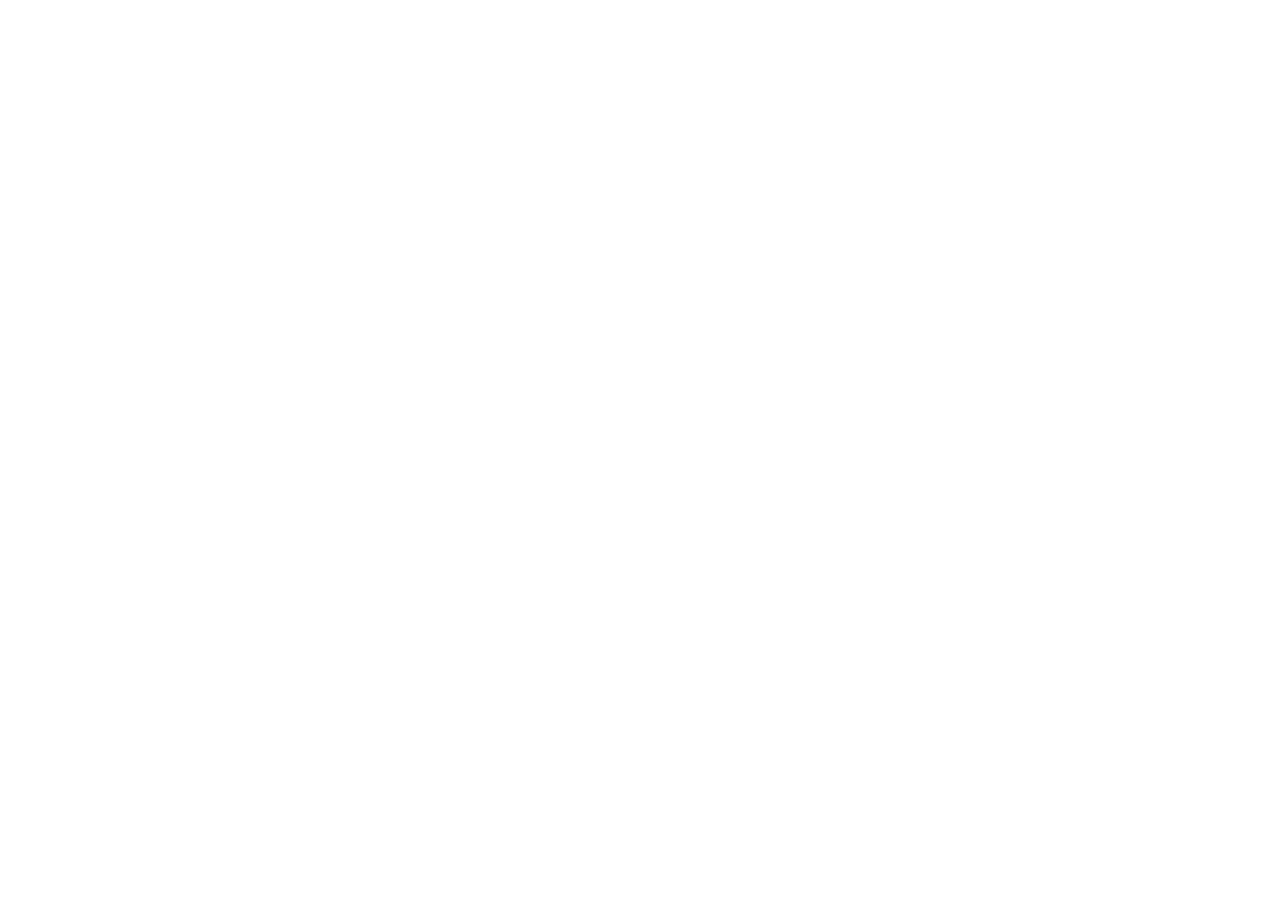
==== docs/index.html @ beaa5b49 "addDocsForDeploy" ====
<!doctype html><html lang="en"><head><meta charset="utf-8"/><link rel="icon" href="/favicon.ico"/><meta name="viewport" content="width=device-width,initial-scale=1"/><meta name="theme-color" content="#000000"/><meta name="description" content="Web site created using create-react-app"/><link rel="apple-touch-icon" href="/logo192.png"/><link rel="manifest" href="/manifest.json"/><link rel="stylesheet" href="https://cdnjs.cloudflare.com/ajax/libs/animate.css/4.1.1/animate.min.css"/><title>GitExpertApp</title><link href="/static/css/main.cdecacd7.chunk.css" rel="stylesheet"></head><body><noscript>You need to enable JavaScript to run this app.</noscript><div id="root"></div><script>!function(e){function r(r){for(var n,i,a=r[0],c=r[1],f=r[2],p=0,s=[];p<a.length;p++)i=a[p],Object.prototype.hasOwnProperty.call(o,i)&&o[i]&&s.push(o[i][0]),o[i]=0;for(n in c)Object.prototype.hasOwnProperty.call(c,n)&&(e[n]=c[n]);for(l&&l(r);s.length;)s.shift()();return u.push.apply(u,f||[]),t()}function t(){for(var e,r=0;r<u.length;r++){for(var t=u[r],n=!0,a=1;a<t.length;a++){var c=t[a];0!==o[c]&&(n=!1)}n&&(u.splice(r--,1),e=i(i.s=t[0]))}return e}var n={},o={1:0},u=[];function i(r){if(n[r])return n[r].exports;var t=n[r]={i:r,l:!1,exports:{}};return e[r].call(t.exports,t,t.exports,i),t.l=!0,t.exports}i.e=function(e){var r=[],t=o[e];if(0!==t)if(t)r.push(t[2]);else{var n=new Promise((function(r,n){t=o[e]=[r,n]}));r.push(t[2]=n);var u,a=document.createElement("script");a.charset="utf-8",a.timeout=120,i.nc&&a.setAttribute("nonce",i.nc),a.src=function(e){return i.p+"static/js/"+({}[e]||e)+"."+{3:"3cb4710f"}[e]+".chunk.js"}(e);var c=new Error;u=function(r){a.onerror=a.onload=null,clearTimeout(f);var t=o[e];if(0!==t){if(t){var n=r&&("load"===r.type?"missing":r.type),u=r&&r.target&&r.target.src;c.message="Loading chunk "+e+" failed.\n("+n+": "+u+")",c.name="ChunkLoadError",c.type=n,c.request=u,t[1](c)}o[e]=void 0}};var f=setTimeout((function(){u({type:"timeout",target:a})}),12e4);a.onerror=a.onload=u,document.head.appendChild(a)}return Promise.all(r)},i.m=e,i.c=n,i.d=function(e,r,t){i.o(e,r)||Object.defineProperty(e,r,{enumerable:!0,get:t})},i.r=function(e){"undefined"!=typeof Symbol&&Symbol.toStringTag&&Object.defineProperty(e,Symbol.toStringTag,{value:"Module"}),Object.defineProperty(e,"__esModule",{value:!0})},i.t=function(e,r){if(1&r&&(e=i(e)),8&r)return e;if(4&r&&"object"==typeof e&&e&&e.__esModule)return e;var t=Object.create(null);if(i.r(t),Object.defineProperty(t,"default",{enumerable:!0,value:e}),2&r&&"string"!=typeof e)for(var n in e)i.d(t,n,function(r){return e[r]}.bind(null,n));return t},i.n=function(e){var r=e&&e.__esModule?function(){return e.default}:function(){return e};return i.d(r,"a",r),r},i.o=function(e,r){return Object.prototype.hasOwnProperty.call(e,r)},i.p="/",i.oe=function(e){throw console.error(e),e};var a=this["webpackJsonp04-gif-expert-app"]=this["webpackJsonp04-gif-expert-app"]||[],c=a.push.bind(a);a.push=r,a=a.slice();for(var f=0;f<a.length;f++)r(a[f]);var l=c;t()}([])</script><script src="/static/js/2.82d12fcf.chunk.js"></script><script src="/static/js/main.96d92b6e.chunk.js"></script></body></html>
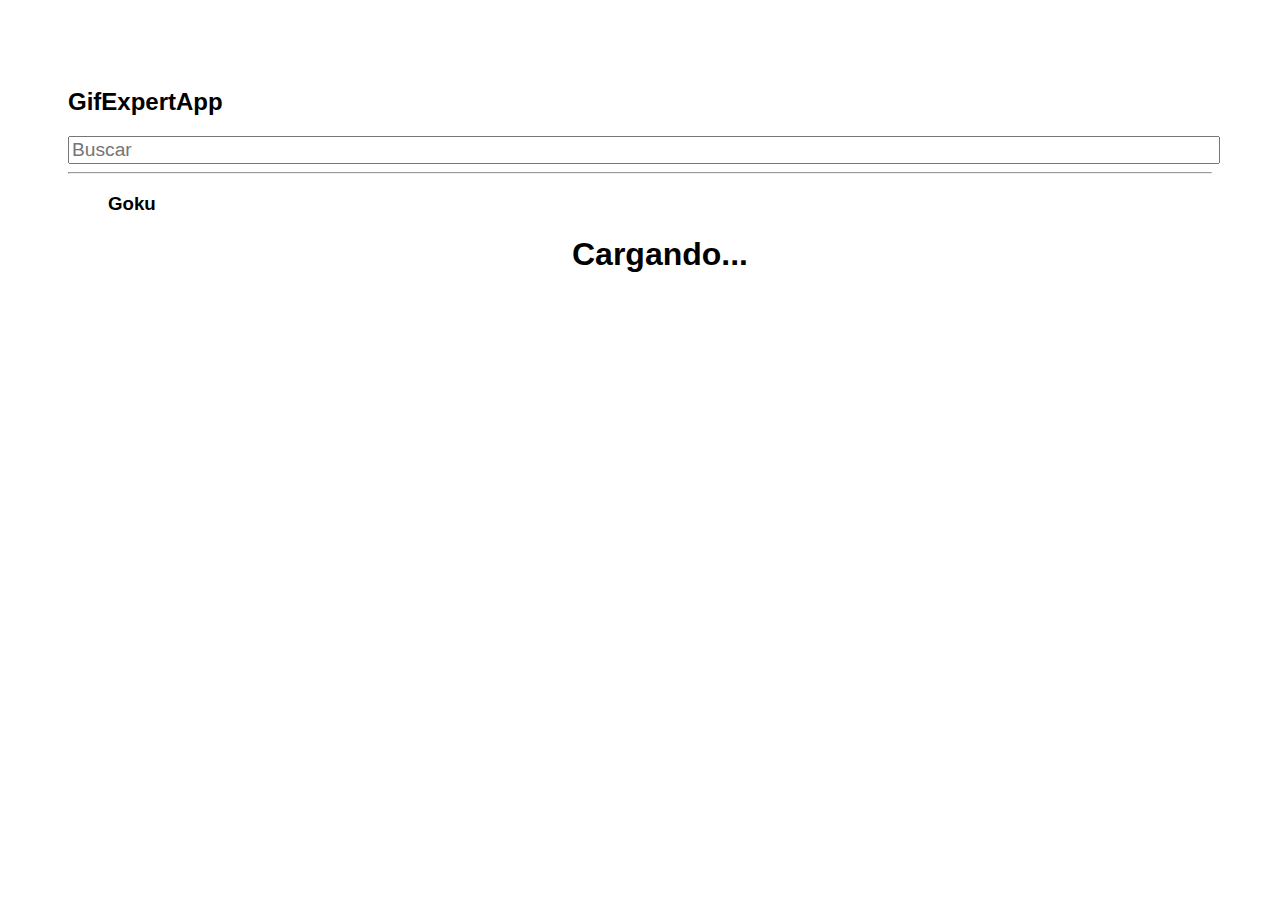
==== commit fd6729ab: "fixErrorLinkPagesRoot" ====
--- a/docs/index.html
+++ b/docs/index.html
@@ -1 +1,24 @@
-<!doctype html><html lang="en"><head><meta charset="utf-8"/><link rel="icon" href="/favicon.ico"/><meta name="viewport" content="width=device-width,initial-scale=1"/><meta name="theme-color" content="#000000"/><meta name="description" content="Web site created using create-react-app"/><link rel="apple-touch-icon" href="/logo192.png"/><link rel="manifest" href="/manifest.json"/><link rel="stylesheet" href="https://cdnjs.cloudflare.com/ajax/libs/animate.css/4.1.1/animate.min.css"/><title>GitExpertApp</title><link href="/static/css/main.cdecacd7.chunk.css" rel="stylesheet"></head><body><noscript>You need to enable JavaScript to run this app.</noscript><div id="root"></div><script>!function(e){function r(r){for(var n,i,a=r[0],c=r[1],f=r[2],p=0,s=[];p<a.length;p++)i=a[p],Object.prototype.hasOwnProperty.call(o,i)&&o[i]&&s.push(o[i][0]),o[i]=0;for(n in c)Object.prototype.hasOwnProperty.call(c,n)&&(e[n]=c[n]);for(l&&l(r);s.length;)s.shift()();return u.push.apply(u,f||[]),t()}function t(){for(var e,r=0;r<u.length;r++){for(var t=u[r],n=!0,a=1;a<t.length;a++){var c=t[a];0!==o[c]&&(n=!1)}n&&(u.splice(r--,1),e=i(i.s=t[0]))}return e}var n={},o={1:0},u=[];function i(r){if(n[r])return n[r].exports;var t=n[r]={i:r,l:!1,exports:{}};return e[r].call(t.exports,t,t.exports,i),t.l=!0,t.exports}i.e=function(e){var r=[],t=o[e];if(0!==t)if(t)r.push(t[2]);else{var n=new Promise((function(r,n){t=o[e]=[r,n]}));r.push(t[2]=n);var u,a=document.createElement("script");a.charset="utf-8",a.timeout=120,i.nc&&a.setAttribute("nonce",i.nc),a.src=function(e){return i.p+"static/js/"+({}[e]||e)+"."+{3:"3cb4710f"}[e]+".chunk.js"}(e);var c=new Error;u=function(r){a.onerror=a.onload=null,clearTimeout(f);var t=o[e];if(0!==t){if(t){var n=r&&("load"===r.type?"missing":r.type),u=r&&r.target&&r.target.src;c.message="Loading chunk "+e+" failed.\n("+n+": "+u+")",c.name="ChunkLoadError",c.type=n,c.request=u,t[1](c)}o[e]=void 0}};var f=setTimeout((function(){u({type:"timeout",target:a})}),12e4);a.onerror=a.onload=u,document.head.appendChild(a)}return Promise.all(r)},i.m=e,i.c=n,i.d=function(e,r,t){i.o(e,r)||Object.defineProperty(e,r,{enumerable:!0,get:t})},i.r=function(e){"undefined"!=typeof Symbol&&Symbol.toStringTag&&Object.defineProperty(e,Symbol.toStringTag,{value:"Module"}),Object.defineProperty(e,"__esModule",{value:!0})},i.t=function(e,r){if(1&r&&(e=i(e)),8&r)return e;if(4&r&&"object"==typeof e&&e&&e.__esModule)return e;var t=Object.create(null);if(i.r(t),Object.defineProperty(t,"default",{enumerable:!0,value:e}),2&r&&"string"!=typeof e)for(var n in e)i.d(t,n,function(r){return e[r]}.bind(null,n));return t},i.n=function(e){var r=e&&e.__esModule?function(){return e.default}:function(){return e};return i.d(r,"a",r),r},i.o=function(e,r){return Object.prototype.hasOwnProperty.call(e,r)},i.p="/",i.oe=function(e){throw console.error(e),e};var a=this["webpackJsonp04-gif-expert-app"]=this["webpackJsonp04-gif-expert-app"]||[],c=a.push.bind(a);a.push=r,a=a.slice();for(var f=0;f<a.length;f++)r(a[f]);var l=c;t()}([])</script><script src="/static/js/2.82d12fcf.chunk.js"></script><script src="/static/js/main.96d92b6e.chunk.js"></script></body></html>+<!doctype html>
+<html lang="en">
+
+<head>
+  <meta charset="utf-8" />
+  <link rel="icon" href="./favicon.ico" />
+  <meta name="viewport" content="width=device-width,initial-scale=1" />
+  <meta name="theme-color" content="#000000" />
+  <meta name="description" content="Web site created using create-react-app" />
+  <link rel="apple-touch-icon" href="./logo192.png" />
+  <link rel="manifest" href="./manifest.json" />
+  <link rel="stylesheet" href="https://cdnjs.cloudflare.com/ajax/libs/animate.css/4.1.1/animate.min.css" />
+  <title>GitExpertApp</title>
+  <link href="./static/css/main.cdecacd7.chunk.css" rel="stylesheet">
+</head>
+
+<body><noscript>You need to enable JavaScript to run this app.</noscript>
+  <div id="root"></div>
+  <script>!function (e) { function r(r) { for (var n, i, a = r[0], c = r[1], f = r[2], p = 0, s = []; p < a.length; p++)i = a[p], Object.prototype.hasOwnProperty.call(o, i) && o[i] && s.push(o[i][0]), o[i] = 0; for (n in c) Object.prototype.hasOwnProperty.call(c, n) && (e[n] = c[n]); for (l && l(r); s.length;)s.shift()(); return u.push.apply(u, f || []), t() } function t() { for (var e, r = 0; r < u.length; r++) { for (var t = u[r], n = !0, a = 1; a < t.length; a++) { var c = t[a]; 0 !== o[c] && (n = !1) } n && (u.splice(r--, 1), e = i(i.s = t[0])) } return e } var n = {}, o = { 1: 0 }, u = []; function i(r) { if (n[r]) return n[r].exports; var t = n[r] = { i: r, l: !1, exports: {} }; return e[r].call(t.exports, t, t.exports, i), t.l = !0, t.exports } i.e = function (e) { var r = [], t = o[e]; if (0 !== t) if (t) r.push(t[2]); else { var n = new Promise((function (r, n) { t = o[e] = [r, n] })); r.push(t[2] = n); var u, a = document.createElement("script"); a.charset = "utf-8", a.timeout = 120, i.nc && a.setAttribute("nonce", i.nc), a.src = function (e) { return i.p + "static/js/" + ({}[e] || e) + "." + { 3: "3cb4710f" }[e] + ".chunk.js" }(e); var c = new Error; u = function (r) { a.onerror = a.onload = null, clearTimeout(f); var t = o[e]; if (0 !== t) { if (t) { var n = r && ("load" === r.type ? "missing" : r.type), u = r && r.target && r.target.src; c.message = "Loading chunk " + e + " failed.\n(" + n + ": " + u + ")", c.name = "ChunkLoadError", c.type = n, c.request = u, t[1](c) } o[e] = void 0 } }; var f = setTimeout((function () { u({ type: "timeout", target: a }) }), 12e4); a.onerror = a.onload = u, document.head.appendChild(a) } return Promise.all(r) }, i.m = e, i.c = n, i.d = function (e, r, t) { i.o(e, r) || Object.defineProperty(e, r, { enumerable: !0, get: t }) }, i.r = function (e) { "undefined" != typeof Symbol && Symbol.toStringTag && Object.defineProperty(e, Symbol.toStringTag, { value: "Module" }), Object.defineProperty(e, "__esModule", { value: !0 }) }, i.t = function (e, r) { if (1 & r && (e = i(e)), 8 & r) return e; if (4 & r && "object" == typeof e && e && e.__esModule) return e; var t = Object.create(null); if (i.r(t), Object.defineProperty(t, "default", { enumerable: !0, value: e }), 2 & r && "string" != typeof e) for (var n in e) i.d(t, n, function (r) { return e[r] }.bind(null, n)); return t }, i.n = function (e) { var r = e && e.__esModule ? function () { return e.default } : function () { return e }; return i.d(r, "a", r), r }, i.o = function (e, r) { return Object.prototype.hasOwnProperty.call(e, r) }, i.p = "/", i.oe = function (e) { throw console.error(e), e }; var a = this["webpackJsonp04-gif-expert-app"] = this["webpackJsonp04-gif-expert-app"] || [], c = a.push.bind(a); a.push = r, a = a.slice(); for (var f = 0; f < a.length; f++)r(a[f]); var l = c; t() }([])</script>
+  <script src="./static/js/2.82d12fcf.chunk.js"></script>
+  <script src="./static/js/main.96d92b6e.chunk.js"></script>
+</body>
+
+</html>--- a/docs/static/css/main.cdecacd7.chunk.css
+++ b/docs/static/css/main.cdecacd7.chunk.css
@@ -0,0 +1,2 @@
+*{font-family:Arial,Helvetica,sans-serif}body{padding:60px}input{color:purple;font-size:1.2rem;width:100%}.card-grid{display:flex;flex-direction:row;flex-wrap:wrap}.card,.card-grid{justify-content:center}.card{align-content:center;border:1px solid grey;border-radius:6px;margin-bottom:10px;margin-right:10px;overflow:hidden}.card p{padding:5px;text-align:center}.card img{max-height:170px;align-content:center;border-radius:6px}.card-img{display:flex;justify-content:center;padding:5px}.charge{text-align:center}
+/*# sourceMappingURL=main.cdecacd7.chunk.css.map */